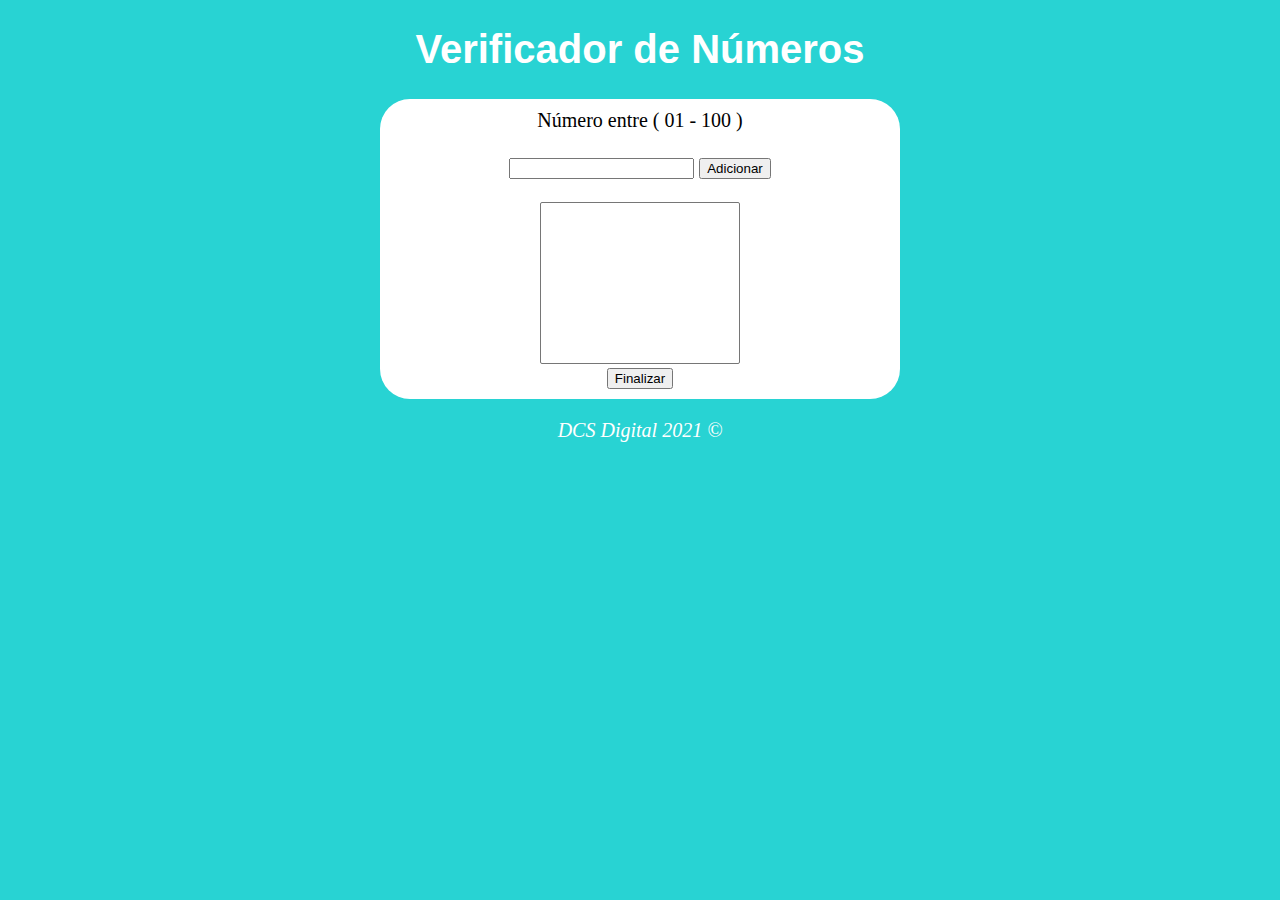
==== Verificador-numeros/index.html @ be4566c1 "Add files via upload" ====
<!DOCTYPE html>
<html lang="pt-BR">
<head>
    <meta charset="UTF-8">
    <meta http-equiv="X-UA-Compatible" content="IE=edge">
    <meta name="viewport" content="width=device-width, initial-scale=1.0">
    <title>Verificador de Números</title>
    <link rel="stylesheet" href="estilo.css">
</head>
<body>
    <header>
        <h1>Verificador de Números</h1>
    </header>
    <Section>
        <div id="cab">
            Número entre ( 01 - 100 )<br><br>
            <input type="number" name="numero" id="num">
            <input type="button" value="Adicionar" onclick="adicionar()"><br>
            <br><select name="flista" id="flista" size="10"></select>
            <br><input type="button" value="Finalizar" onclick="finalizar()">
        </div>
        <div id="res">

        </div>
        
    </Section>
    <footer>
        <p>DCS Digital 2021 &copy; </p>
    </footer>
    <script src="script.js"></script>
</body>
</html>
---- Verificador-numeros/estilo.css ----
body{
    
    font-size: 15pt;
    background: #28d3d3;

}
header{
    color: rgb(255, 255, 255);
    font-family: Arial, Helvetica, sans-serif;
    text-align: center;
    

}
section{
    width: 500px;
    margin: auto;
    background: white;
    box-shadow: rgb(156, 156, 156);
    padding: 10px;
    border-radius: 30px;
    text-align: center;
}

select#flista{

    width: 200px;
}


footer{
    text-align: center;
    font-style: italic;
    color: white;

}
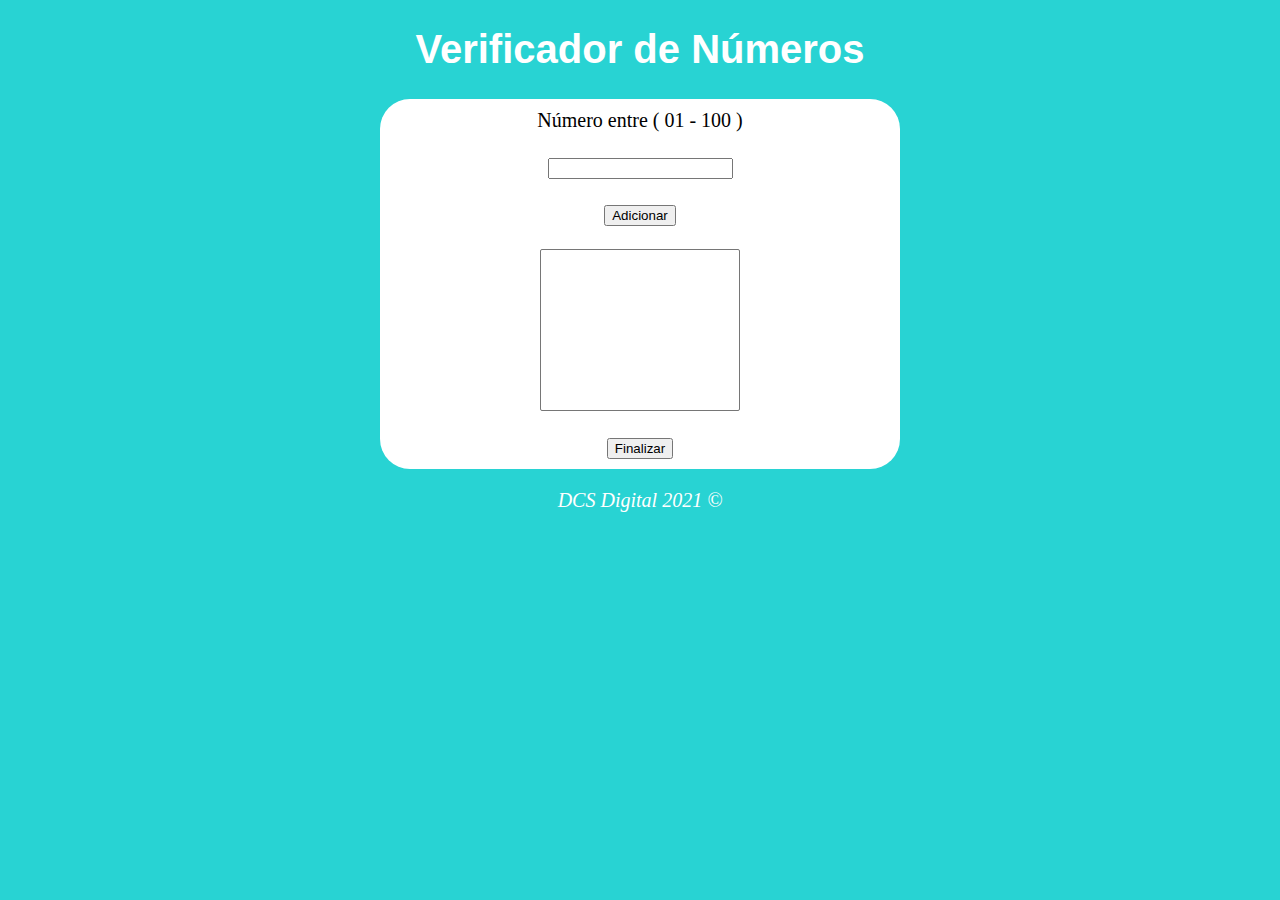
==== commit a50988aa: "commit 12/10/2021" ====
--- a/Verificador-numeros/index.html
+++ b/Verificador-numeros/index.html
@@ -14,9 +14,9 @@
     <Section>
         <div id="cab">
             Número entre ( 01 - 100 )<br><br>
-            <input type="number" name="numero" id="num">
+            <input type="number" name="numero" id="num"><br><br>
             <input type="button" value="Adicionar" onclick="adicionar()"><br>
-            <br><select name="flista" id="flista" size="10"></select>
+            <br><select name="flista" id="flista" size="10"></select><br>
             <br><input type="button" value="Finalizar" onclick="finalizar()">
         </div>
         <div id="res">
